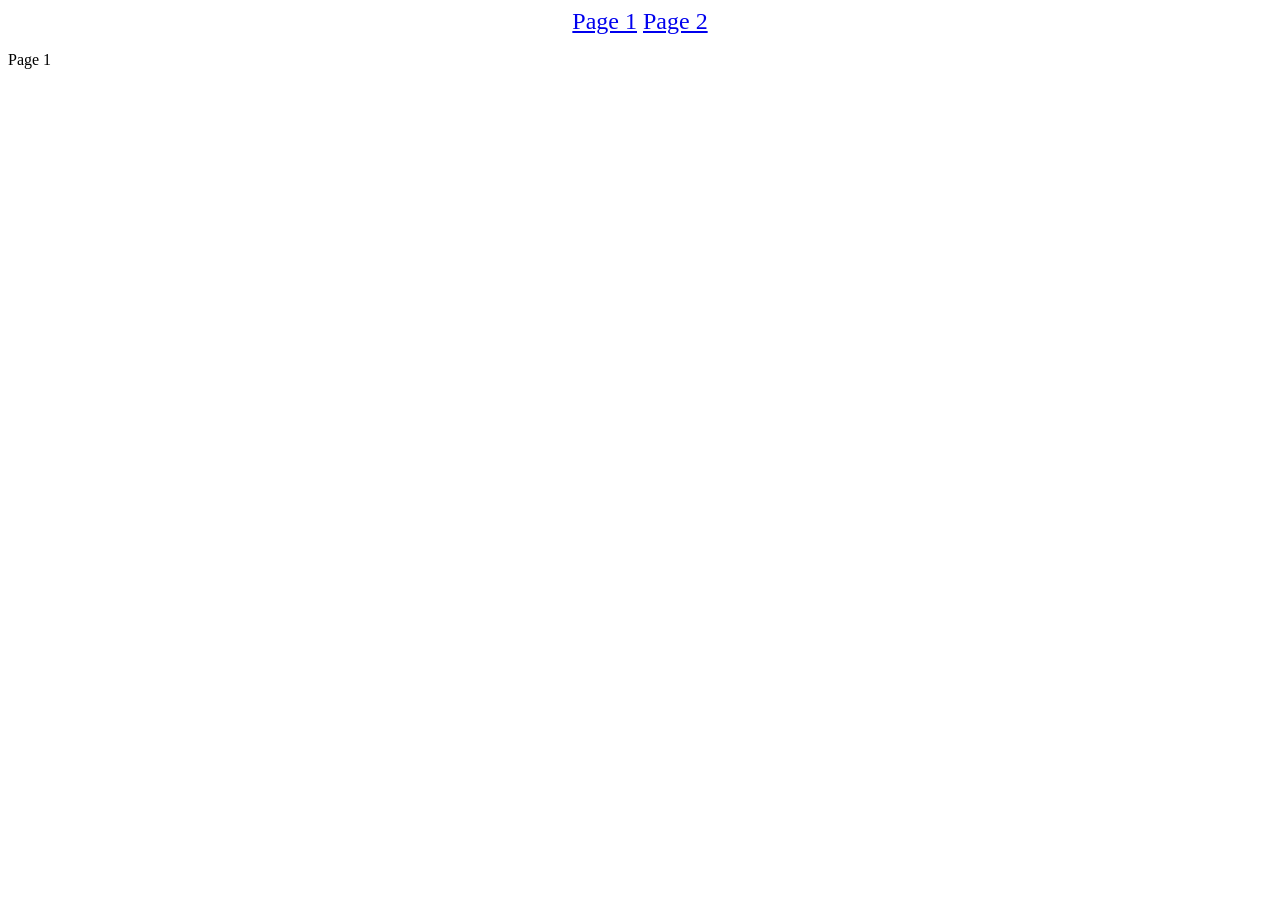
==== index.html @ a5b08766 "just playing around" ====
<html lang="en-US">
	<head>
		<script src="https://code.jquery.com/jquery-3.6.1.js"></script>
		<link rel="stylesheet" href="default.css">
	</head>
	<body>
		<nav></nav>
		<script>
		$(function() {
			$("nav").load("navigation-bar.html");
		});
		</script>
		<main>
			<p>Page 1</p>
		</main>
	</body>
</html>
---- default.css ----
body {
	background-color: White;
	color: Black;
}

nav {
	font-size: 150%;
	text-align: center;
}
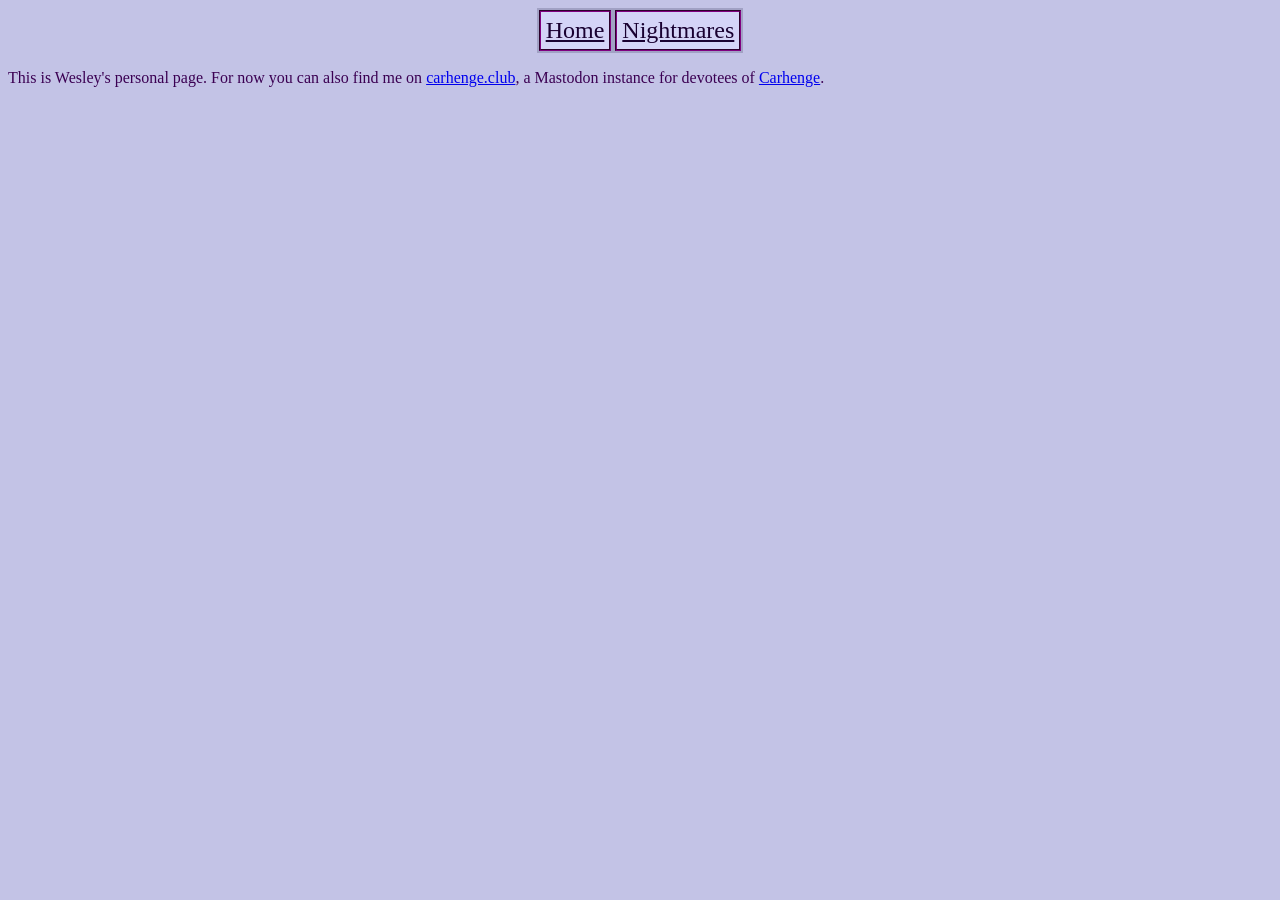
==== commit 66b229fe: "add nightmare machine" ====
--- a/index.html
+++ b/index.html
@@ -11,7 +11,7 @@
 		});
 		</script>
 		<main>
-			<p>Page 1</p>
+			<p>This is Wesley's personal page. For now you can also find me on <a rel="me" href="https://carhenge.club/@wajib">carhenge.club</a>, a Mastodon instance for devotees of <a href="https://en.wikipedia.org/wiki/Carhenge">Carhenge</a>.</p>
 		</main>
 	</body>
 </html> 
--- a/default.css
+++ b/default.css
@@ -1,9 +1,28 @@
+:root {
+	--bg-color: #c3c3e6;
+	--bg-color-dark: #a1a1c4;
+	--bg-color-light: #d4d4f7;
+	--text-color: #3b0053;
+}
+
 body {
-	background-color: White;
-	color: Black;
+	background-color: var(--bg-color);
+	color: var(--text-color);
+}
+
+nav a {
+	color: #190031;
+	padding: 5px;
+	font-size: 150%;
+	border: 2px groove purple;
+	margin: 2px 2px 2px 2px;
+	background-color: var(--bg-color-light)
 }
 
 nav {
-	font-size: 150%;
+	margin: auto;
+	width: min-content;
+	display: flex;
 	text-align: center;
+	background-color: var(--bg-color-dark)
 }
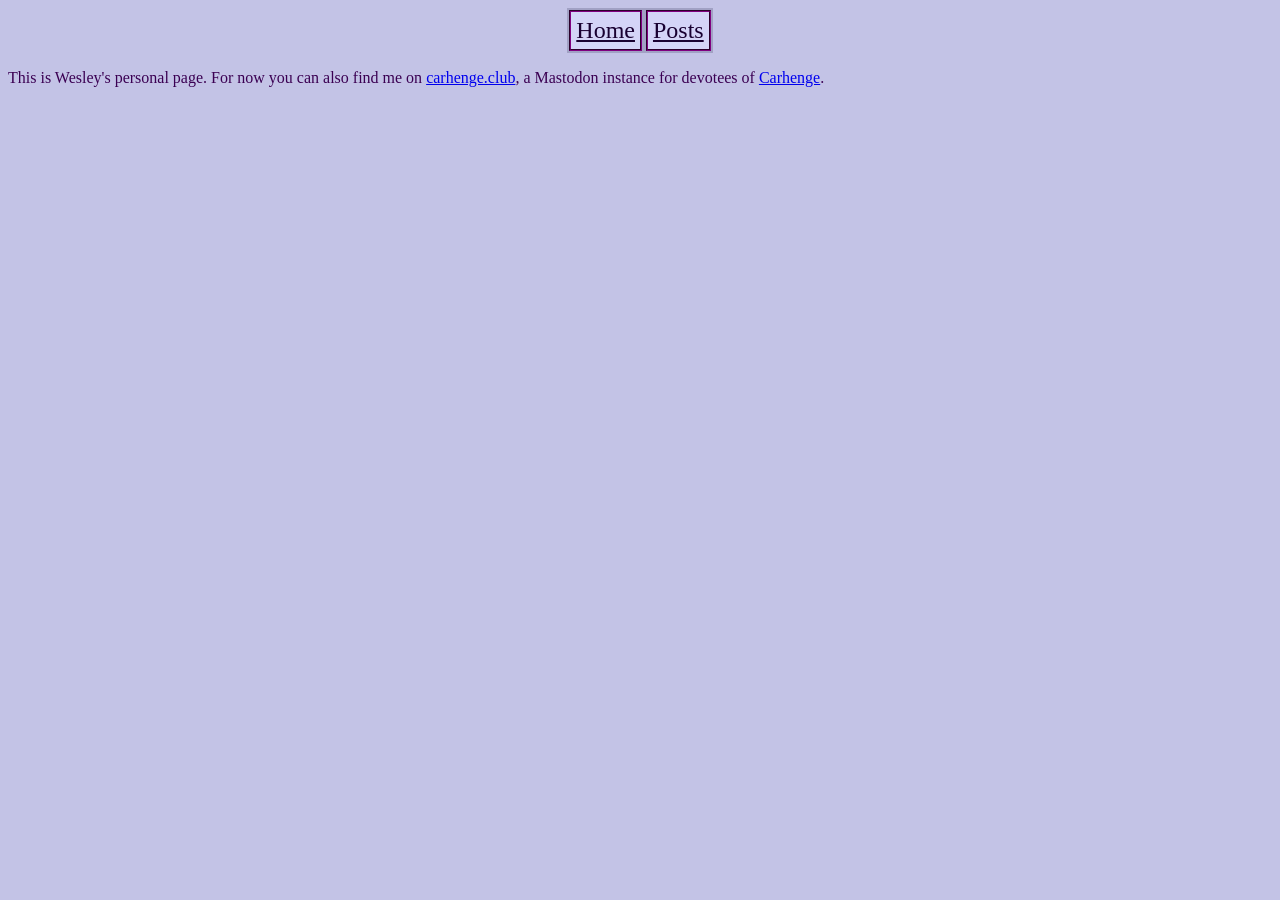
==== commit ff7fd69b: "Update index.html" ====
--- a/index.html
+++ b/index.html
@@ -1,13 +1,14 @@
 <html lang="en-US">
 	<head>
 		<script src="https://code.jquery.com/jquery-3.6.1.js"></script>
-		<link rel="stylesheet" href="default.css">
+		<link rel="stylesheet" href="/default.css">
+		<title>Wesley's Home Page</title>
 	</head>
 	<body>
 		<nav></nav>
 		<script>
 		$(function() {
-			$("nav").load("navigation-bar.html");
+			$("nav").load("/navigation-bar.html");
 		});
 		</script>
 		<main>
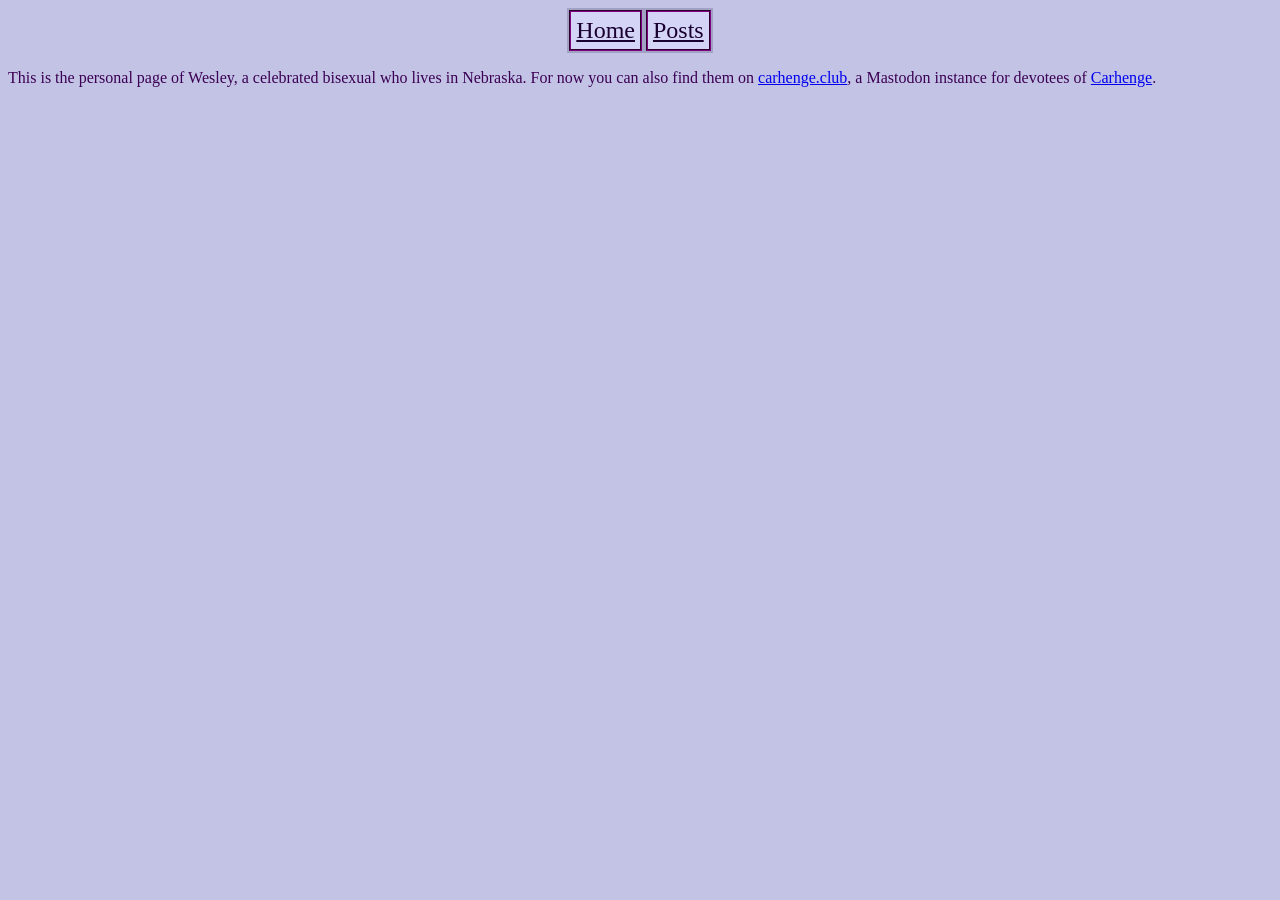
==== commit 073d5823: "Update index.html" ====
--- a/index.html
+++ b/index.html
@@ -12,7 +12,7 @@
 		});
 		</script>
 		<main>
-			<p>This is Wesley's personal page. For now you can also find me on <a rel="me" href="https://carhenge.club/@wajib">carhenge.club</a>, a Mastodon instance for devotees of <a href="https://en.wikipedia.org/wiki/Carhenge">Carhenge</a>.</p>
+			<p>This is the personal page of Wesley, a celebrated bisexual who lives in Nebraska. For now you can also find them on <a rel="me" href="https://carhenge.club/@wajib">carhenge.club</a>, a Mastodon instance for devotees of <a href="https://en.wikipedia.org/wiki/Carhenge">Carhenge</a>.</p>
 		</main>
 	</body>
 </html> 
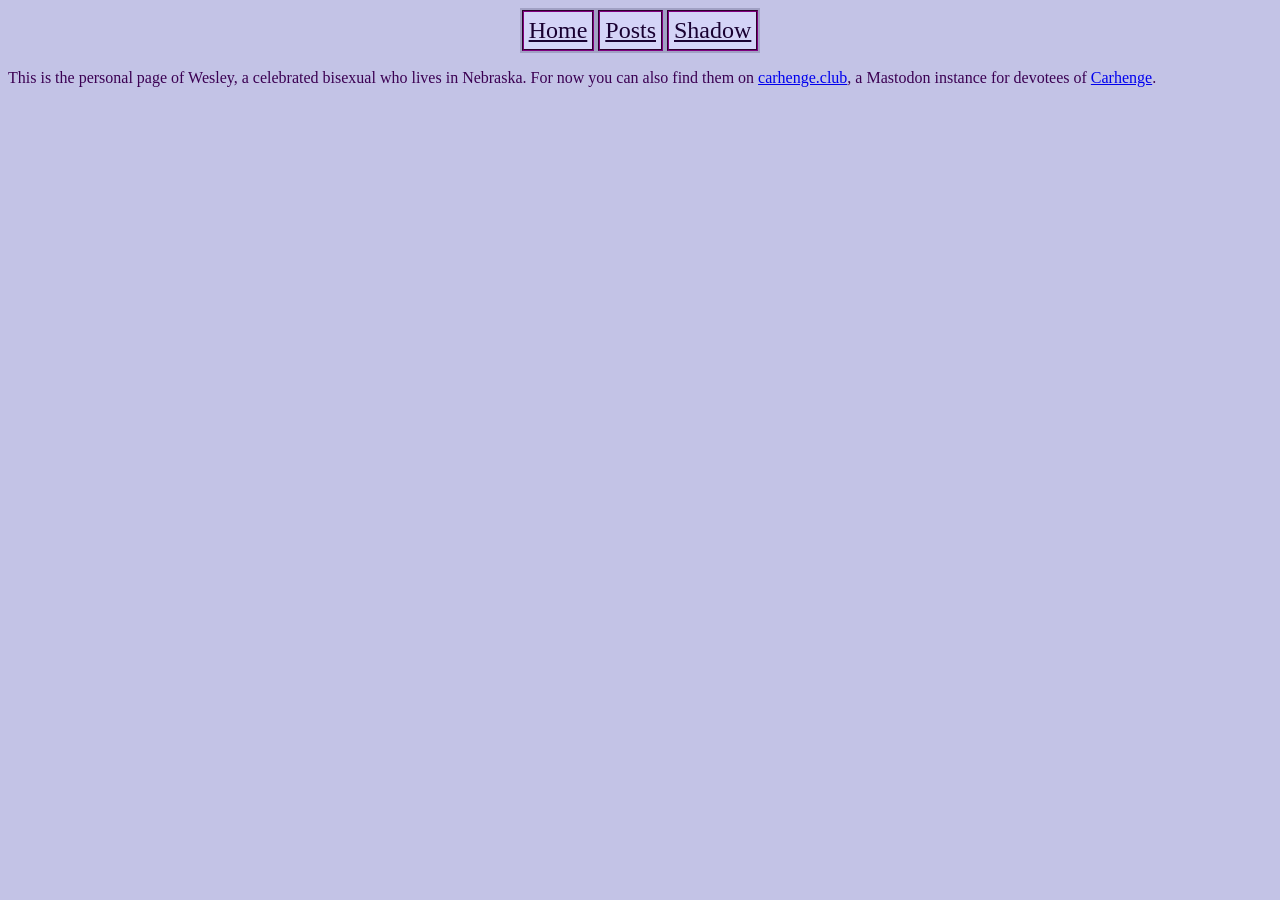
==== commit 1620d28c: "Make work better on phones" ====
--- a/index.html
+++ b/index.html
@@ -1,5 +1,6 @@
 <html lang="en-US">
 	<head>
+		<meta name="viewport" content="width=device-width, initial-scale=1.0">
 		<script src="https://code.jquery.com/jquery-3.6.1.js"></script>
 		<link rel="stylesheet" href="/default.css">
 		<title>Wesley's Home Page</title>
--- a/default.css
+++ b/default.css
@@ -24,5 +24,5 @@
 	width: min-content;
 	display: flex;
 	text-align: center;
-	background-color: var(--bg-color-dark)
+	background-color: var(--bg-color-dark);
 }
